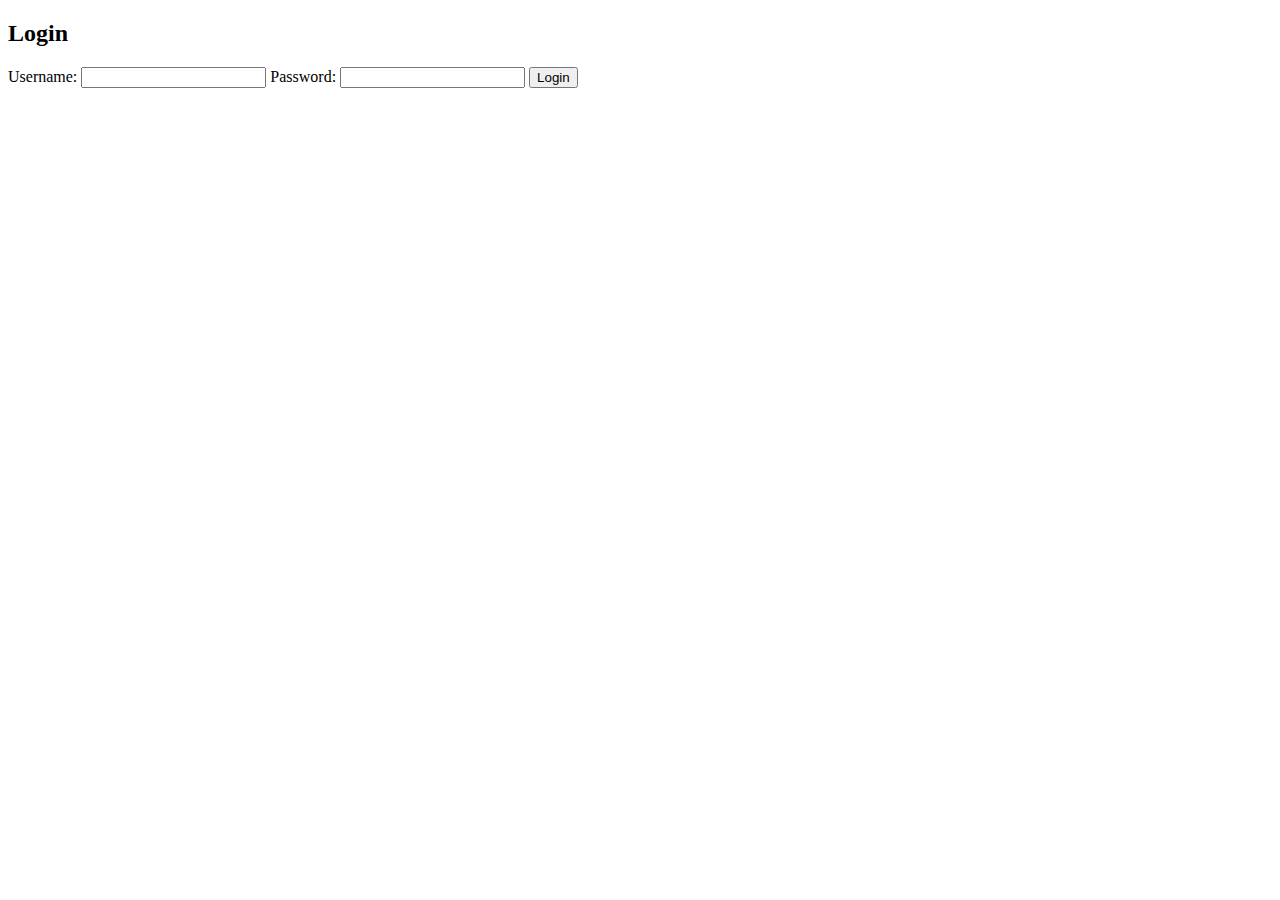
==== src/main/resources/templates/index/index.html @ 0aa0a973 "Update admin page and admin functions" ====
<!DOCTYPE html>
<html lang="en">
<head>
    <meta charset="UTF-8">
    <meta name="viewport" content="width=device-width, initial-scale=1.0">
    <title>Login Form</title>
    <link rel="stylesheet" href="/style.css">
</head>
<body>
    <div class="login-container">
        <h2>Login</h2>
        <form class="login-form">
            <label for="username">Username:</label>
            <input type="text" id="username" name="username" required>

            <label for="password">Password:</label>
            <input type="password" id="password" name="password" required>

            <button type="submit">Login</button>
        </form>
    </div>
</body>
</html>
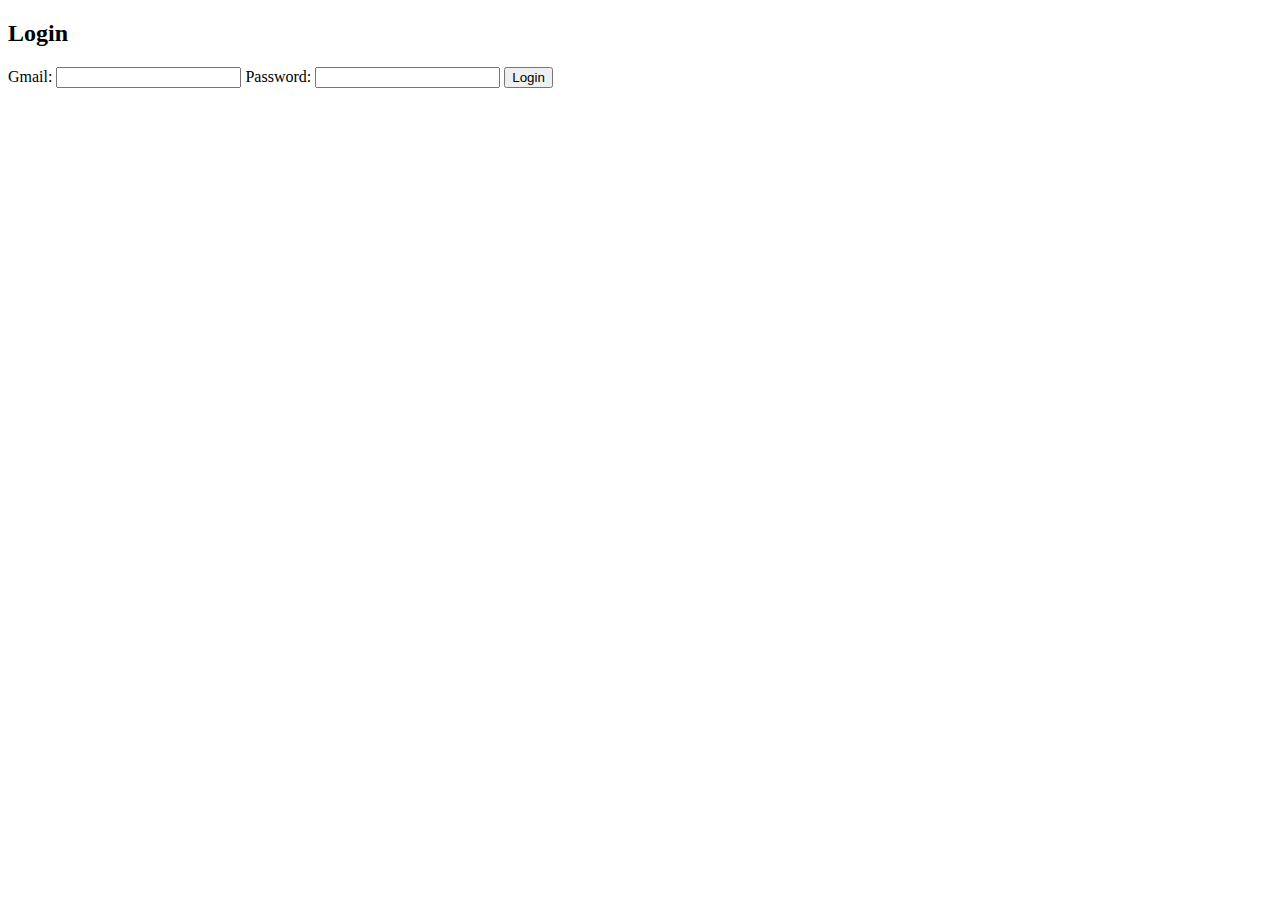
==== commit 955c02f7: "complete!" ====
--- a/src/main/resources/templates/index/index.html
+++ b/src/main/resources/templates/index/index.html
@@ -1,5 +1,5 @@
 <!DOCTYPE html>
-<html lang="en">
+<html lang="en" xmlns:th="http://www.thymeleaf.org">
 <head>
     <meta charset="UTF-8">
     <meta name="viewport" content="width=device-width, initial-scale=1.0">
@@ -9,9 +9,9 @@
 <body>
     <div class="login-container">
         <h2>Login</h2>
-        <form class="login-form">
-            <label for="username">Username:</label>
-            <input type="text" id="username" name="username" required>
+        <form method="get" action="/admin" class="login-form">
+            <label for="gmail">Gmail:</label>
+            <input type="email" id="gmail" name="gmail" required>
 
             <label for="password">Password:</label>
             <input type="password" id="password" name="password" required>
